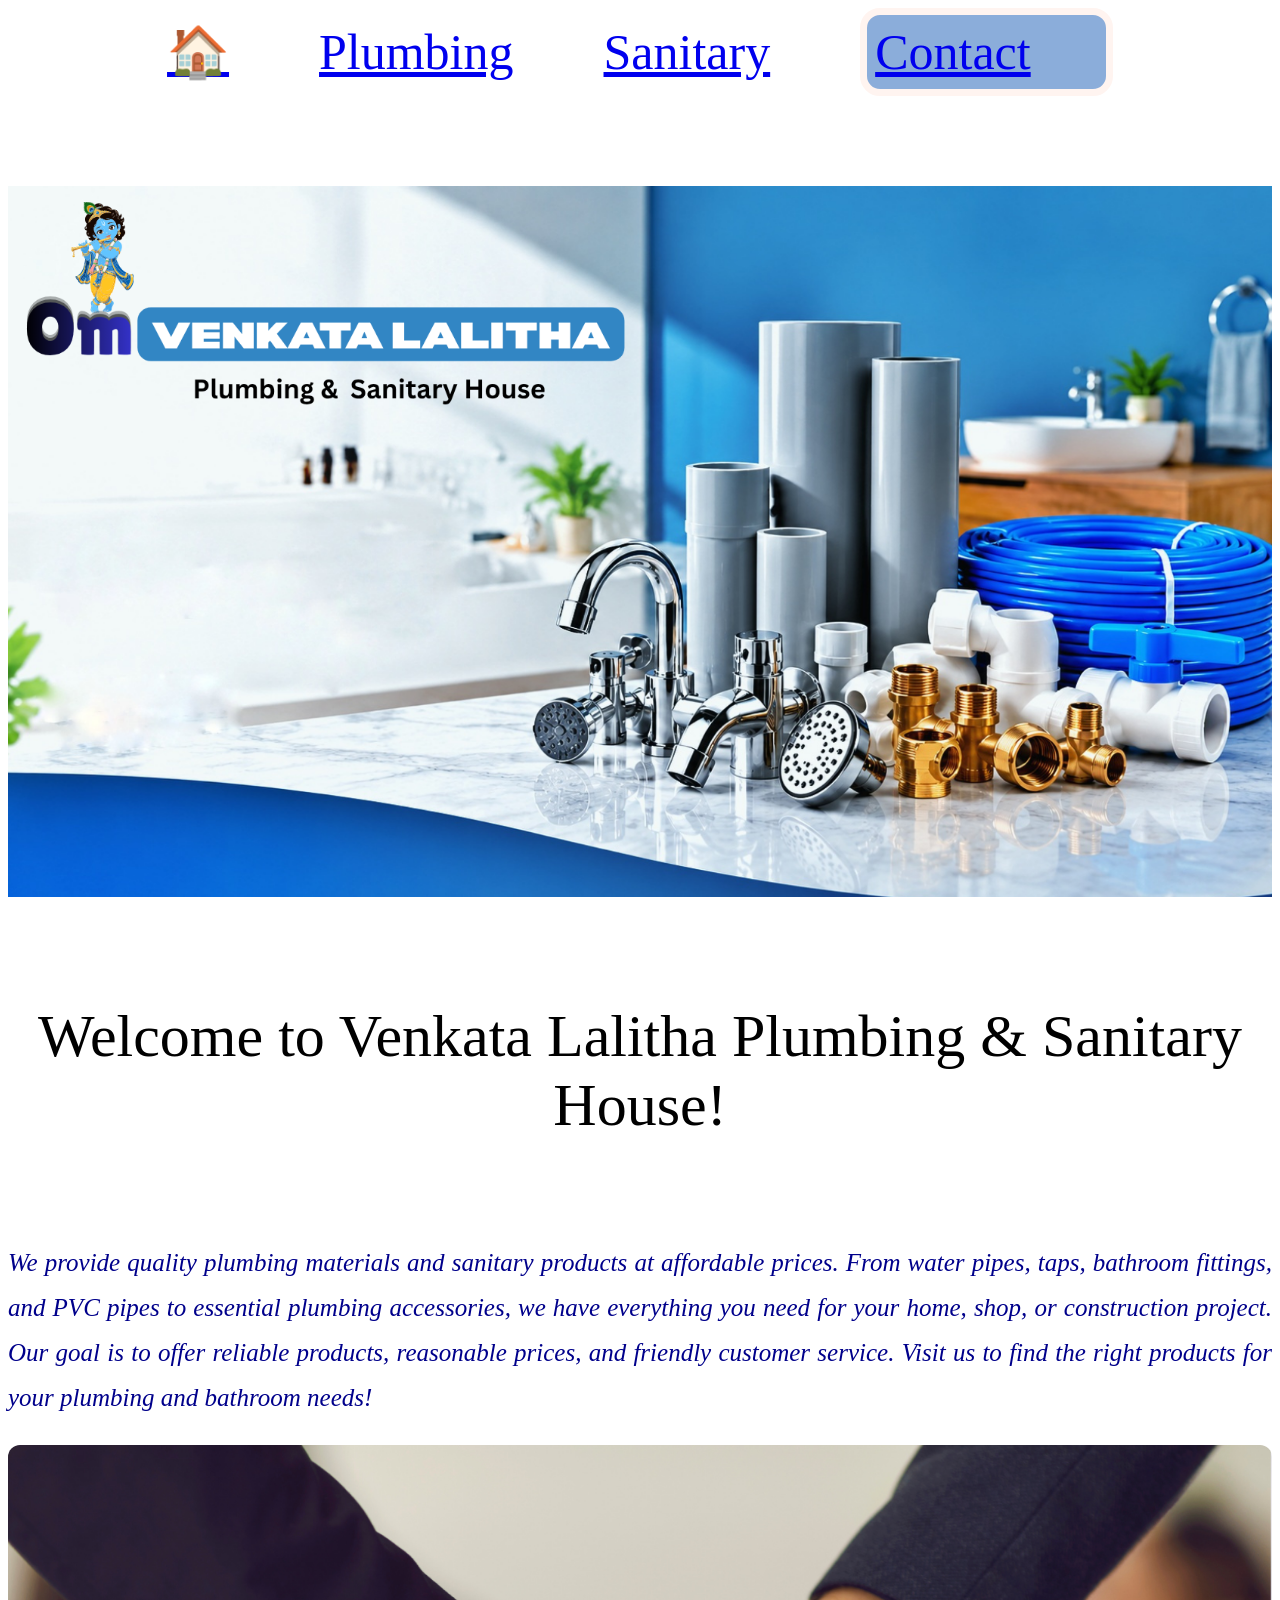
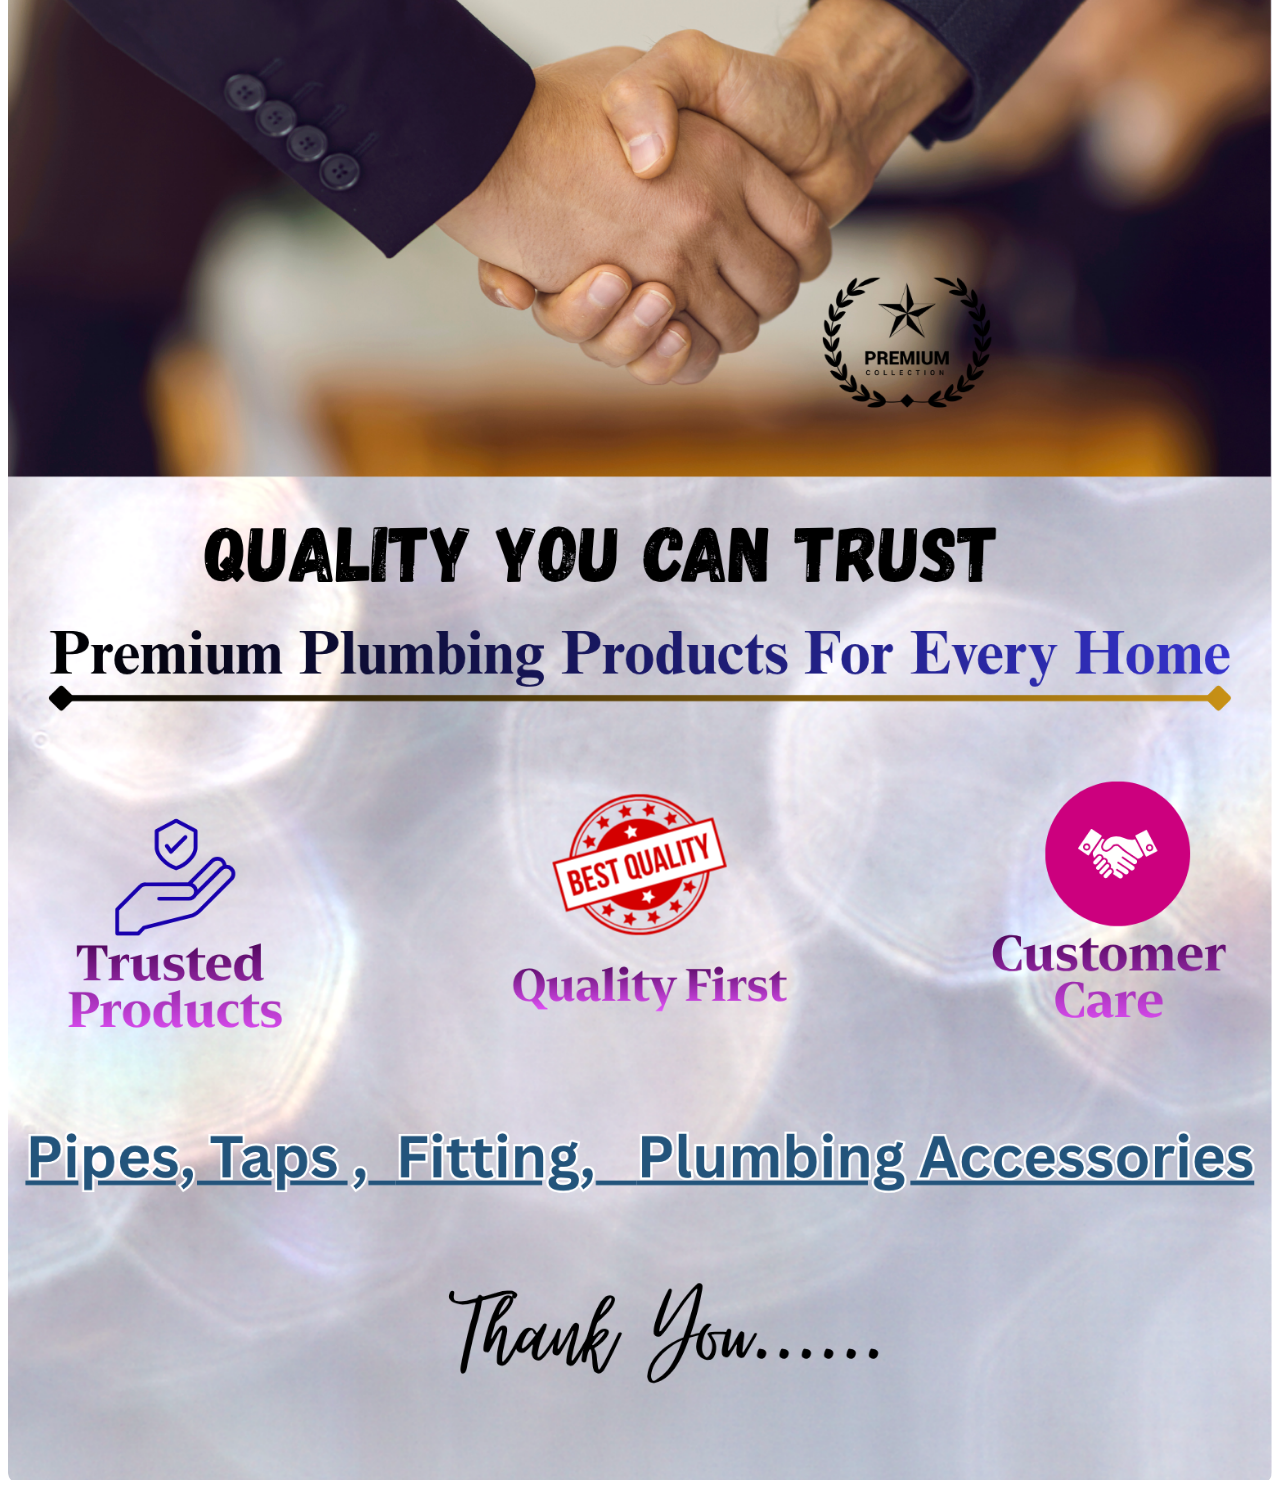
==== index.html @ 15e39480 "Update index.html" ====
<!DOCTYPE html>
<html>
    <head>
        <meta charset="UTF-8">
        <meta name="viewport"
        content="width=device-width,imtial-scale=1.0">
        <link rel="stylesheet" href="web.css">
    </head>
    <body class="body3">
        <nav class="menu">
                <div class="navbar">
                    <div class="home2">
                    <a href="index.html">🏠</a>
                    </div>
                    <div class="products3">
                    <a href="index2.html">Plumbing</a>
                    </div>
                    <div class="">
                        <a href="index3.html">Sanitary</a>
                    </div>
                    <div class="contact">
                    <a href="contact.html">Contact</a>
                    </div>
                </div>     
       </nav>
        <div class="homepage"><img src="home@@.png" alt="home"></div>
        <section class="about">
        <h5 class="info"> Welcome to Venkata Lalitha Plumbing & Sanitary House!</h5>
        <div class="para">
        <p> We provide quality plumbing materials and sanitary products at affordable prices. From water pipes, taps, bathroom fittings, and PVC pipes to essential plumbing accessories, we have everything you need for your home, shop, or construction project. Our goal is to offer reliable products, reasonable prices, and friendly customer service. Visit us to find the right products for your plumbing and bathroom needs!</p>
        </div>
        </section>
        <div class="banner">
            <img src="trustbanner.png" alt="trustbanner">
        </div>
    </body>
    <footer>
    </footer>
</html>
---- web.css ----
*{
    box-sizing: border-box;
}
img{
    max-width: 100%;
}
/* MOBILE only*/
@media screen and (max-width:768px){
.menu{
    position:fixed;
    top:0;
    left:0;
    display: flex;
    justify-content:flex-end;
    align-items:center;
    width:100%;
    height:100px;
    gap:20;
    background-color: rgb(240, 240, 240);
    padding:0 30px;
    margin:0;
    gap:20px;
    overflow:hidden;
    box-sizing: border-box;
    z-index: 1000;
    border-radius: 15px;


}
.welcome{
    font-size:60px;
    font-weight:bold;
    margin-right:auto;
    margin-left:5px;
}
.bar{
    display:flex;
    gap:80px;
    position:relative;
    justify-content: center;
    align-items: center;
    margin:0;
    width:auto;
     overflow: hidden;


}
.navbar{
        position: relative;
        top: 0;
        left: 0;
        width: 100%;
        height: auto;
        min-height: 60px;
        padding: 8px 10px;
        display: flex;
        flex-wrap: wrap;
        align-items: center;
        justify-content: space-around;
        gap: 8px;
        box-sizing: border-box;
        overflow: visible;
    }

    .navbar a {
        font-size: 16px;
        margin: 0;
        padding: 5px;
        white-space: nowrap;
    }

    .navbar img {
        width: 32px;
        height: 32px;
        object-fit: contain;
    }

.homepage{
    top:50%;
    position:relative;
    width:100%;
    height:70%;
    margin-top:90px;
    overflow: hidden;
}
.slider{
    width:100%;
    height:400px;
    overflow: hidden;
    position: relative;
    margin-top: 90px;
}
.slides{
    display: flex;
    width:100%;
    height:100%;
    animation: autoSlide 10s infinite;
}
.slide{

    width:100%;
    height:100%;
    flex:0 0 100%;
    border-radius: 30px;

}
.slide img{
    width:100%;
    height:100%;
    object-fit:cover;
    display:block;
}



@keyframes autoSlide{
    0%,20%{
        transform: translateX(0);
    }
    25%,40%{
        transform: translateX(-25%);
    }
    50%,70%{
        transform: translateX(-50%);
    }
    75%,90%{
        transform: translateX(-75%);
    }
    100%{
        transform: translateX(0);
    }
}
@media(max-width:600px){
    .slider{
        height:230px;
    }
}
.info{
    font-size: 60px;
    text-align: center;
    font-weight: 400;
}
.para{
    font-size:25px;
    line-height: 1.8;
    text-align: justify;
    color:darkblue;
    font-style: italic;
}
.home{
    color:aliceblue;
    border:2px solid;
    width:40%;
    padding:8px;
    border-radius: 20px;
    background-color:rgb(139, 173, 218);
    box-sizing: border-box;
}
.products{
    color:aliceblue;
    border:2px solid;
    width:60%;
    padding:8px;
    border-radius: 20px;
    background-color:rgb(139, 173, 218);
    box-sizing: border-box;

}
.sanitary{
     color:aliceblue;
    border:2px solid;
    width:60%;
    padding:8px;
    border-radius: 20px;
    background-color:rgb(139, 173, 218);
    box-sizing: border-box;
}
.contact{
    color:rgb(255, 244, 240);
    border:7px solid;
    width:60%;
    padding:8px;
    border-radius: 20px;
    background-color:rgb(139, 173, 218);

}
.ourproducts{
    position: relative;
    text-align: center;
    font-size:50px;
    font-weight: bolder;
    background-color: #9c13ca;
    color:white;
    border-radius:black;
    margin:0;
    top:-98px;
    width:1510px;
    left:-20px;
}.product2{
    gap:20px;
    width:100%;
    box-sizing:border-box;

}
.images1{
    margin-top: 0%;
    width:100%;
    padding:20px ;
    box-sizing: border-box;
}
.images{
    display: flex;
    justify-content: center;
    align-items: center;
    gap:20px;
    flex-wrap: wrap;
    overflow: hidden;
    border-radius: 25px;
}
.images img{
    width:250px;
    height:200px;
    object-fit:contain;
    border-radius: 15px;
    overflow: hidden;
    border-radius: 25px;


}
.banner{
    width:500px;
    height:auto;
    object-fit: cover;
    display: block;
    border-radius: 12px;

}
.contact-section{
    width:100%;
    height:70%;
    align-items: center;
    margin:0;
}
.chat{
    background: rgb(232, 226, 234);
    color:rgb(59, 5, 240);
    border-radius: 20px;
    padding:10px;
    border-color: azure;
    font-weight: bold;
}
.chat1{
    position: relative;

    top:550px;
    right:-300px;
    margin-right:-330px;

}
.body1{
    background-color:#410a46;
    overflow: hidden;
}
.contact-info{
    position: relative;
    align-items: center;
    left:300px;
    top:-100px;
    width:800px;
    height: 250px;
    padding:30px;
    text-align: center;
    background:rgba(255,255,255,0.15);
    backdrop-filter:blur(12px);
    -webkit-backdrop-filter:blur(12px);
    border:1px solid rgba(255,255,255,0.15);
    border-radius: 20px;
    box-shadow: 0 8px 32px rgba(0,7,8,05);
    color:white;
    font-size: medium;
    font-size: bold;

}
.contactus{
    position: relative;
    top:100px;
    left:600px;
}
.info2{
    font-size: 25px;
    font-weight: bold;
}
.w{
    font-size: larger;
    font-weight: bold;
}
.sani12{
    position: relative;
    width: auto;
    height:fit-content;
}
.slide img:nth-child(2){
    width:100%;
    height:600px;
    object-fit: cover;
}
.body2{
    background-color: #549dd9;
}
.images img {
    width: 100%;
    height: 200px;
    object-fit: contain;
    display: block;
}
}
/* Tablet */

    .images {
        grid-template-columns: repeat(2, minmax(0, 1fr));
        gap: 12px;
        padding: 12px;
    }@media (max-width: 768px) {

    .images img {
        height: 160px;
    }
}







/* Products layout - Laptop */
menu{
    position:fixed;
    top:0;
    left:0;
    display: flex;
    justify-content:flex-end;
    align-items:center;
    width:100%;
    height:100px;
    gap:20;
    background-color: rgb(240, 240, 240);
    padding:0 30px;
    margin:0;
    gap:20px;
    overflow:hidden;
    box-sizing: border-box;
    z-index: 1000;
    border-radius: 15px;


}.welcome{
    position:fixed;
    font-size:60px;
    font-weight:bold;
    margin-right:auto;
    margin-left:90px;
    top:-10px;
}
.bar{
    display:flex;
    gap:80px;
    position:relative;
    justify-content: center;
    align-items: center;
    margin:0;


}
.navbar{
    display: flex;
    justify-content: center;
    align-items: center;
    gap:90px;
    font-size: 50px;
}
.homepage{
    top:50%;
    position:relative;
    width:100%;
    height:70%;
    margin-top:90px;
    overflow: hidden;
}
.slider{
    width:100%;
    height:400px;
    overflow: hidden;
    position: relative;
    margin-top: 90px;
}
.slides{
    display: flex;
    width:100%;
    height:100%;
    animation: autoSlide 10s infinite;
}
.slide{

    min-width:0;
    height:100%;
    flex:0 0 100%;

}
.slide img{
    width:100%;
    height:100%;
    object-fit:cover;
    display:block;
}



@keyframes autoSlide{
    0%,20%{
        transform: translateX(0);
    }
    25%,40%{
        transform: translateX(-25%);
    }
    50%,70%{
        transform: translateX(-50%);
    }
    75%,90%{
        transform: translateX(-75%);
    }
    100%{
        transform: translateX(0);
    }
}
@media(max-width:600px){
    .slider{
        height:230px;
    }
}
.info{
    font-size: 60px;
    text-align: center;
    font-weight: 400;
}
.para{
    font-size:25px;
    line-height: 1.8;
    text-align: justify;
    color:darkblue;
    font-style: italic;
}
.home{
    color:aliceblue;
    border:2px solid;
    width:20%;
    padding:8px;
    border-radius: 20px;
    background-color:rgb(139, 173, 218);
    box-sizing: border-box;
}
.products{
    color:aliceblue;
    border:2px solid;
    width:20%;
    padding:8px;
    border-radius: 20px;
    background-color:rgb(139, 173, 218);
    box-sizing: border-box;

}
.sanitary{
     color:aliceblue;
    border:2px solid;
    width:20%;
    padding:8px;
    border-radius: 20px;
    background-color:rgb(139, 173, 218);
    box-sizing: border-box;
}
.contact{
    color:rgb(255, 244, 240);
    border:7px solid;
    width:20%;
    padding:8px;
    border-radius: 20px;
    background-color:rgb(139, 173, 218);

}
.ourproducts{
    position: relative;
    text-align: center;
    font-size:50px;
    font-weight: bolder;
    background-color: #9c13ca;
    color:white;
    border-radius:black;
    margin:0;
    top:-98px;
    width:1510px;
    left:-20px;
}.product2{
    gap:20px;
    width:100%;
    box-sizing:border-box;

}
.images1{
    margin-top: 0%;
    width:100%;
    padding:20px ;
    box-sizing: border-box;
}
.images{
    display: flex;
    justify-content: center;
    align-items: center;
    gap:20px;
    flex-wrap: wrap;
    overflow: hidden;
    border-radius: 25px;
}
.images img{
    width:250px;
    height:200px;
    object-fit:contain;
    border-radius: 15px;
    overflow: hidden;
    border-radius: 25px;


}
.banner{
    width:100%;
    height:auto;
    object-fit: cover;
    display: block;
    border-radius: 12px;
    overflow: hidden;

}
.contact-section{
    width:100%;
    height:70%;
    align-items: center;
    margin:0;
}
.chat{
    background: rgb(232, 226, 234);
    color:rgb(59, 5, 240);
    border-radius: 20px;
    padding:10px;
    border-color: azure;
    font-weight: bold;
}
.chat1{
    position: relative;

    top:-50px;
    right:-300px;
    margin-right:-330px;

}
.body1{
    background-color:#410a46;
    overflow: hidden;
}
.contact-info{
    position: relative;
    align-items: center;
    left:300px;
    top:150px;
    width:800px;
    height: 250px;
    padding:30px;
    text-align: center;
    background:rgba(255,255,255,0.15);
    backdrop-filter:blur(12px);
    -webkit-backdrop-filter:blur(12px);
    border:1px solid rgba(255,255,255,0.15);
    border-radius: 20px;
    box-shadow: 0 8px 32px rgba(0,7,8,05);
    color:white;
    font-size: medium;
    font-size: bold;

}
.contactus{
    position: relative;
    top:100px;
    left:600px;
}
.info2{
    font-size: 25px;
    font-weight: bold;
}
.w{
    font-size: larger;
    font-weight: bold;
}
.sani12{
    position: relative;
    width: auto;
    height:fit-content;
}
.slide img:nth-child(2){
    width:100%;
    height:600px;
    object-fit: cover;
}
.body2{
    background-color: #549dd9;
}
.images img {
    width: 100%;
    height: 200px;
    object-fit: contain;
    display: block;
}
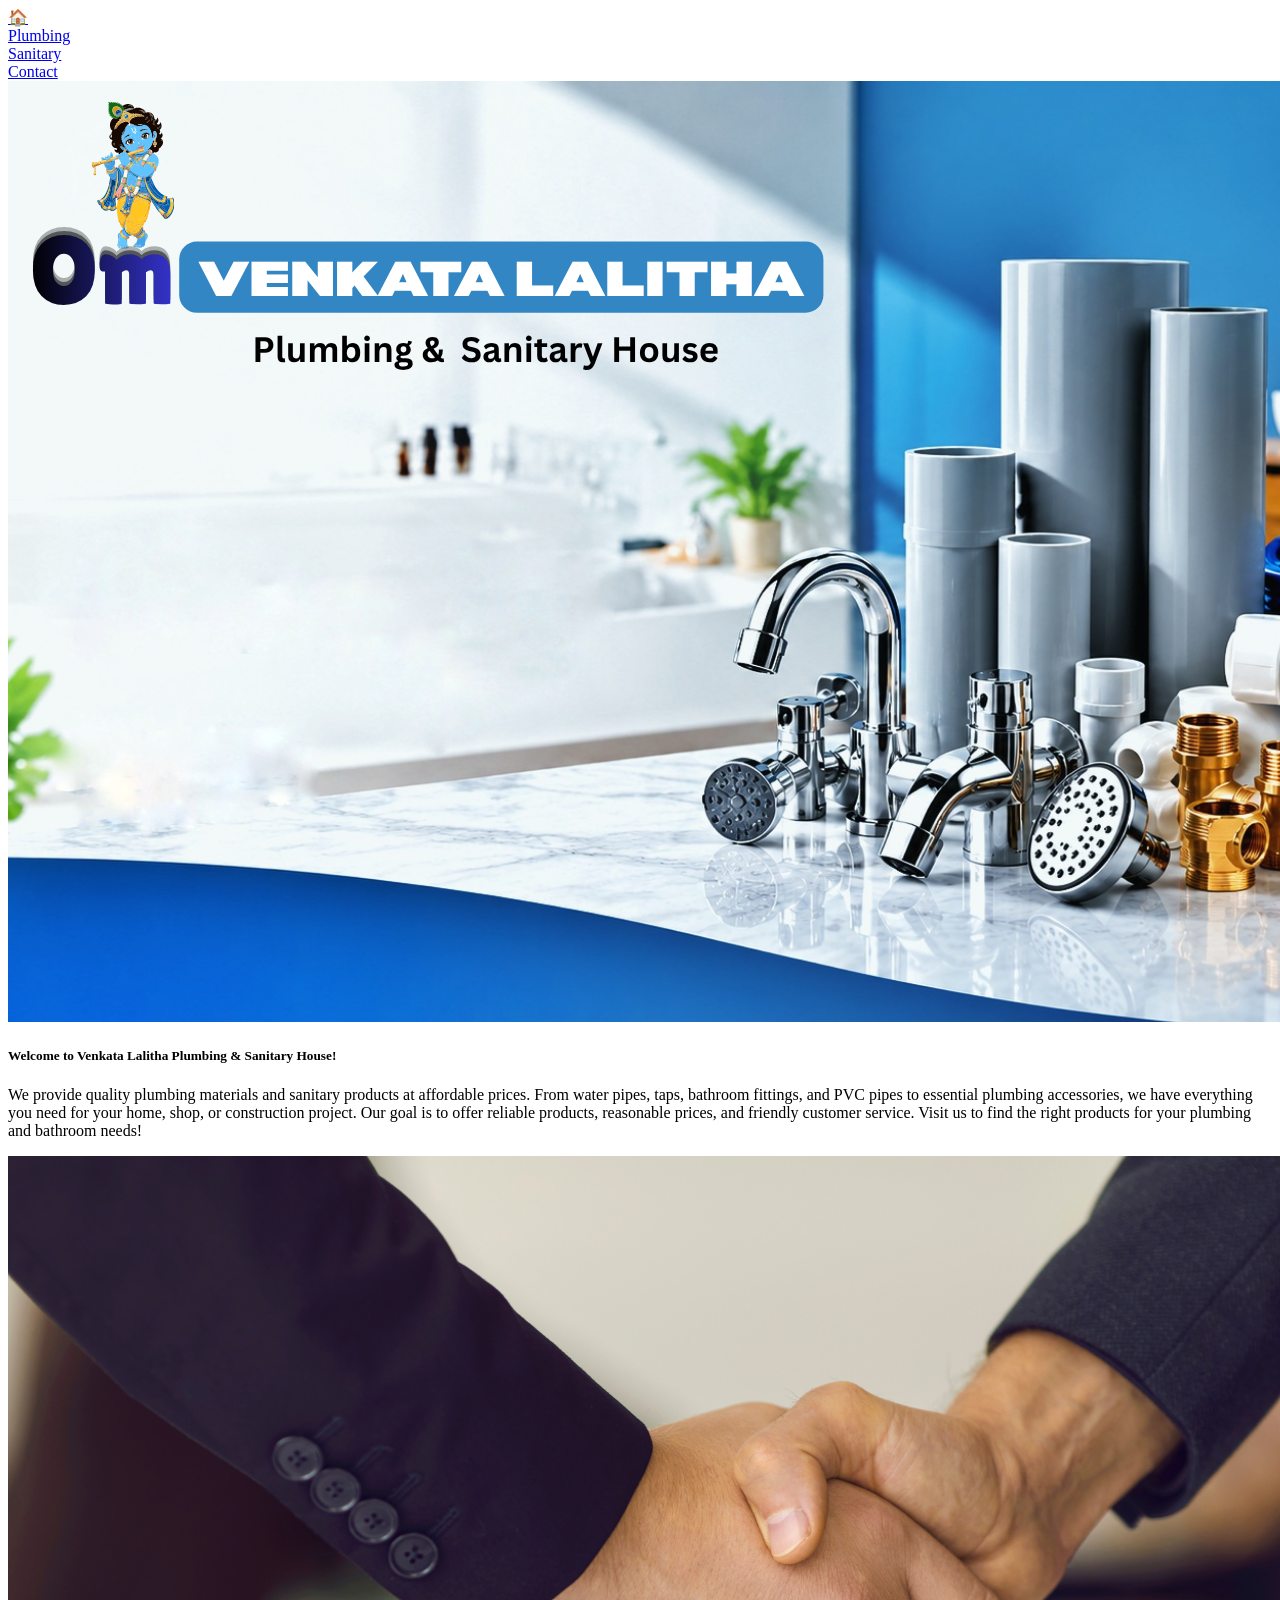
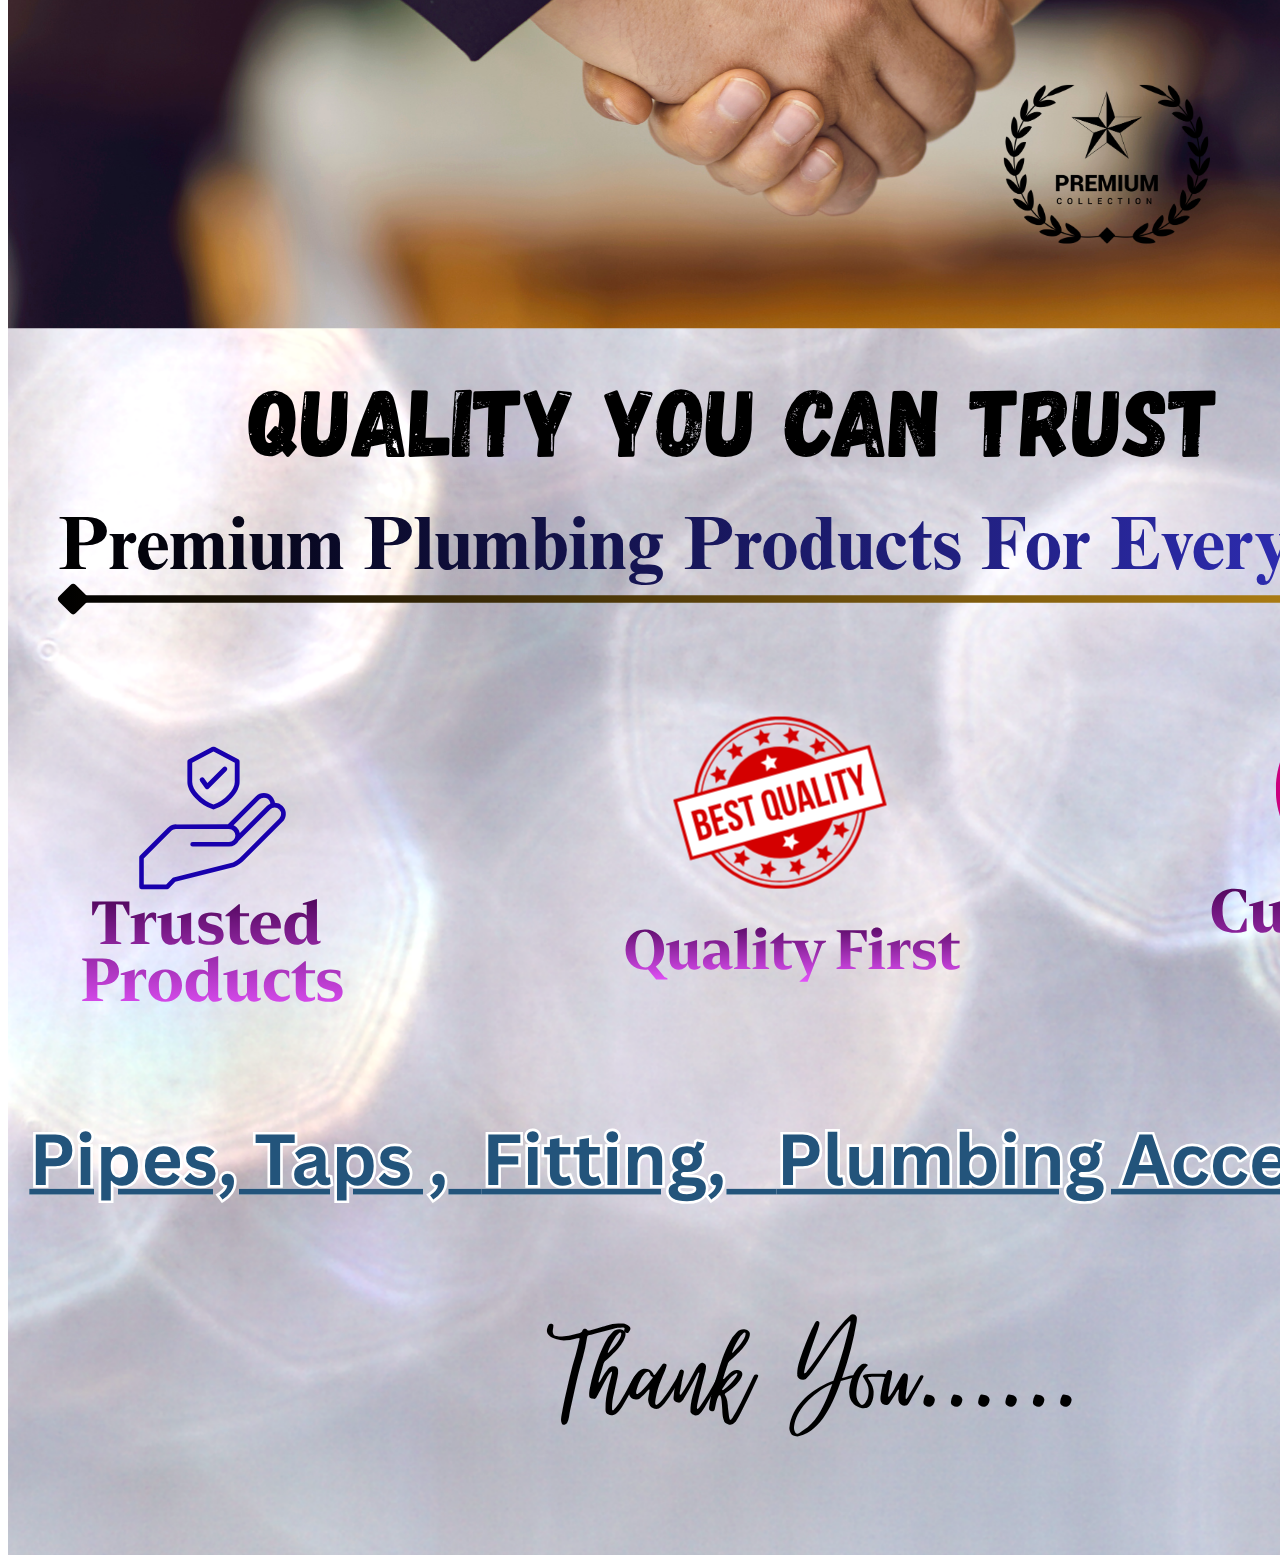
==== commit f009b761: "Update index.html" ====
--- a/index.html
+++ b/index.html
@@ -1,9 +1,8 @@
 <!DOCTYPE html>
 <html>
     <head>
-        <meta charset="UTF-8">
-        <meta name="viewport"
-        content="width=device-width,imtial-scale=1.0">
+       <meta name="viewport"
+        content="width=device-width,initial-scale=1.0">
         <link rel="stylesheet" href="web.css">
     </head>
     <body class="body3">
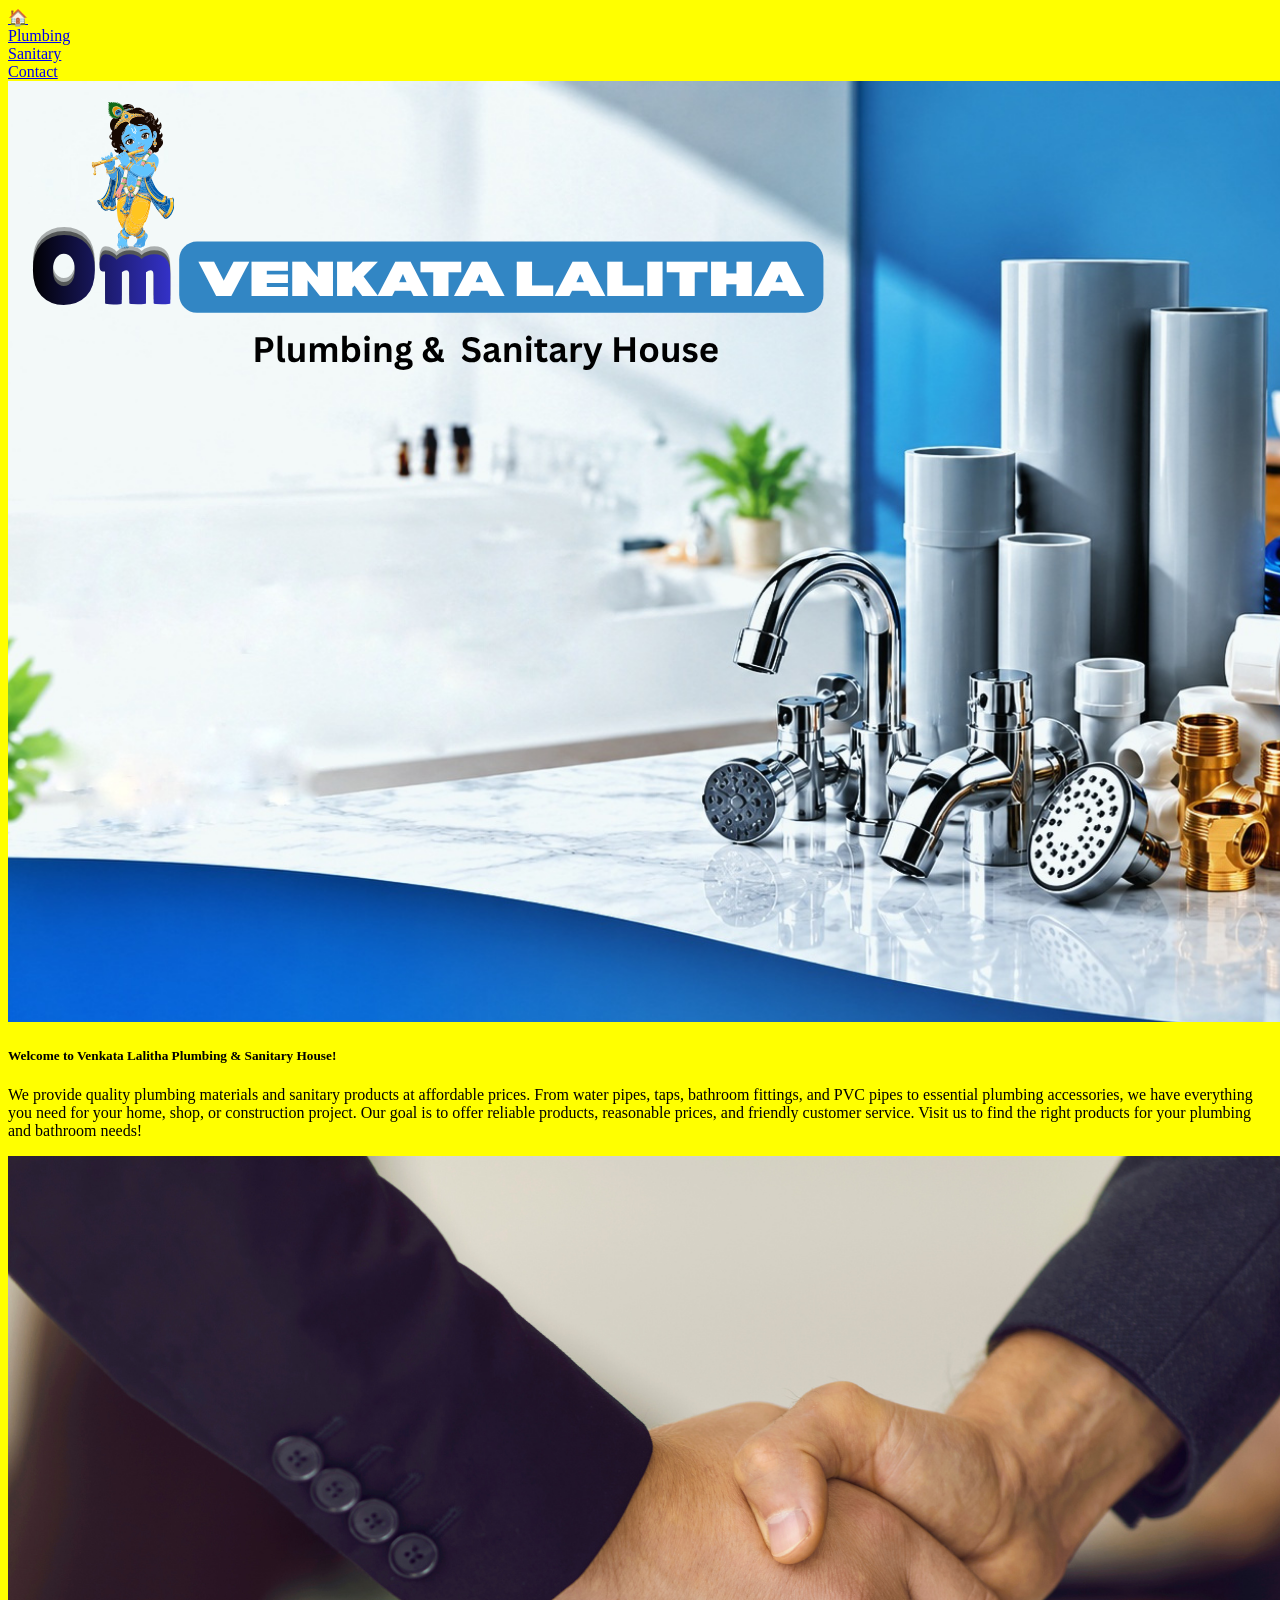
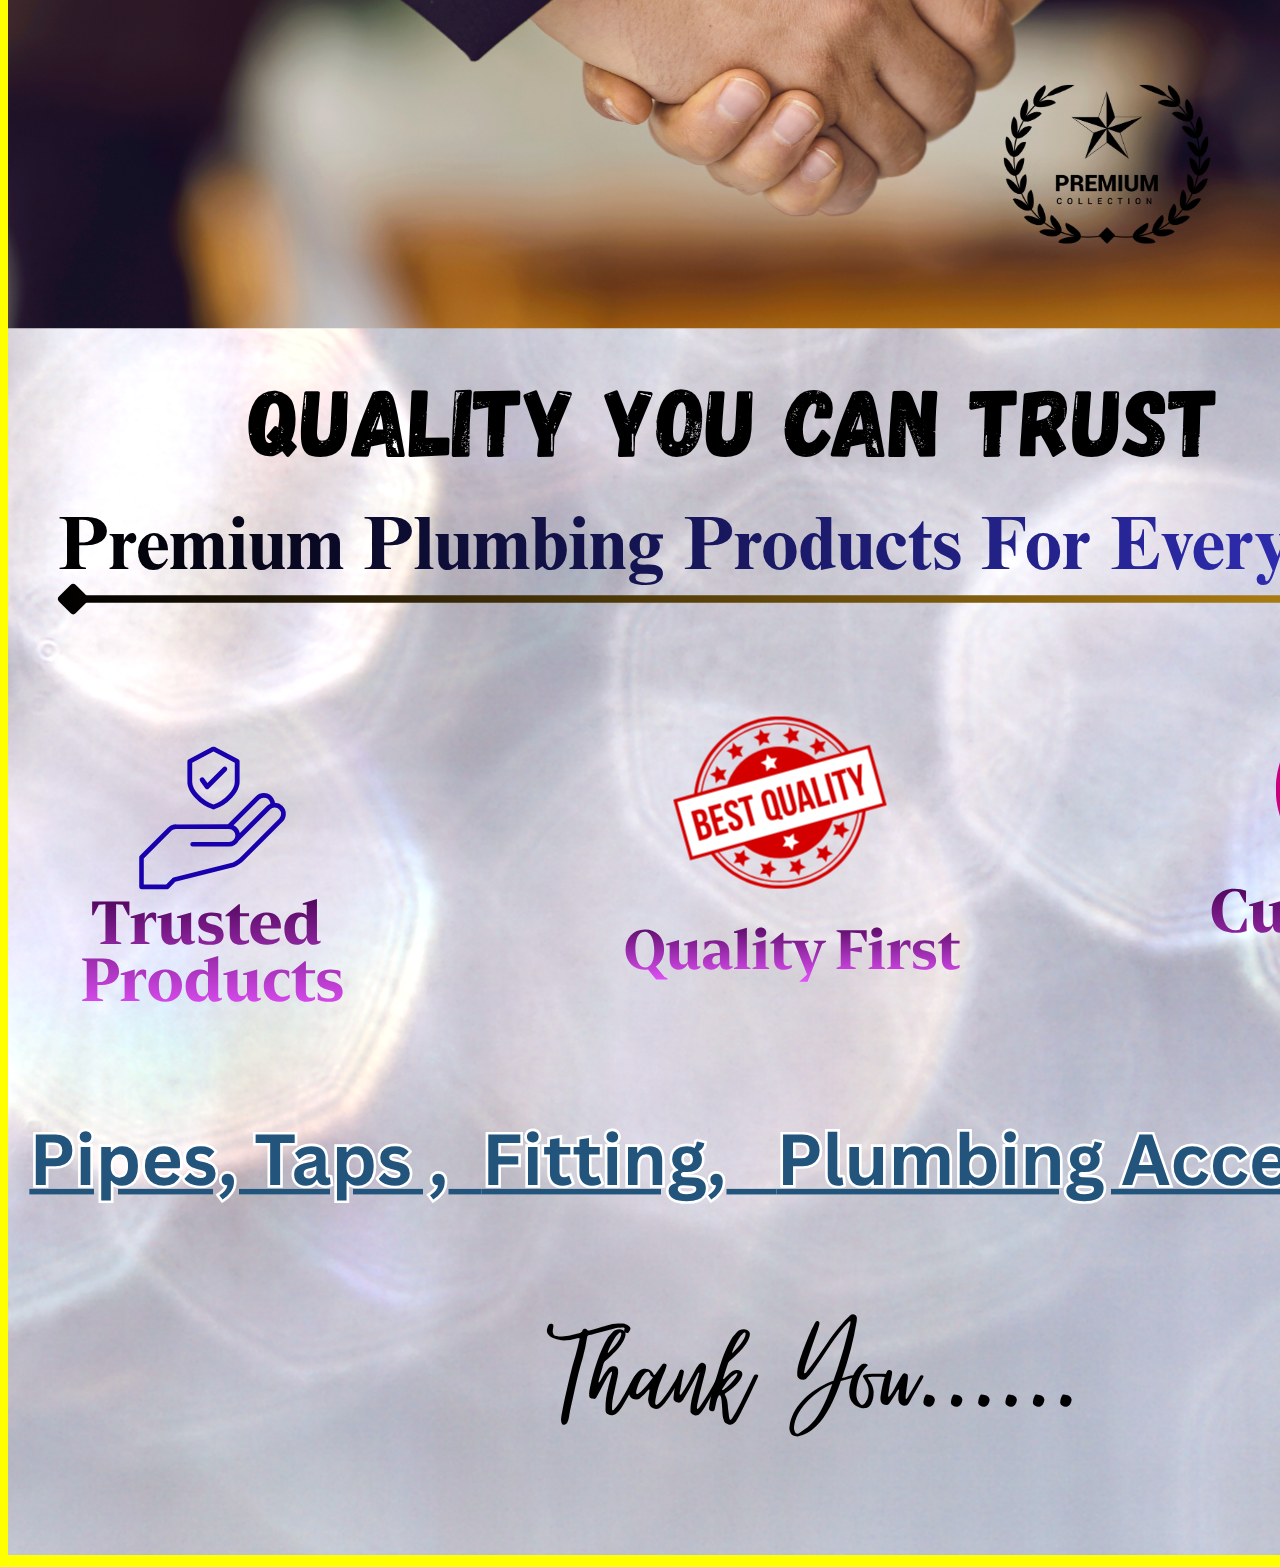
==== commit ddd123c0: "Update index.html" ====
--- a/index.html
+++ b/index.html
@@ -3,26 +3,37 @@
     <head>
        <meta name="viewport"
         content="width=device-width,initial-scale=1.0">
-        <link rel="stylesheet" href="web.css">
+        <link rel="stylesheet" href="satya.css">
     </head>
     <body class="body3">
-        <nav class="menu">
-                <div class="navbar">
-                    <div class="home2">
+        <nav class="navbar">
+                <div class="sub">
+                    <div class="nav">
+                        <div class="home">
                     <a href="index.html">🏠</a>
+                        </div>    
                     </div>
-                    <div class="products3">
+                    
+                    <div class="nav">
+                         <div class="plumbing">
                     <a href="index2.html">Plumbing</a>
+                         </div>
                     </div>
-                    <div class="">
+                    
+                    <div class="nav">
+                         <div class="sanitary">
                         <a href="index3.html">Sanitary</a>
+                         </div>
                     </div>
-                    <div class="contact">
+                    
+                    <div class="nav">
+                         <div class="contact">
                     <a href="contact.html">Contact</a>
+                         </div>
                     </div>
                 </div>     
        </nav>
-        <div class="homepage"><img src="home@@.png" alt="home"></div>
+        <div class="homepage"><img src="home@@.png" alt="homepage"></div>
         <section class="about">
         <h5 class="info"> Welcome to Venkata Lalitha Plumbing & Sanitary House!</h5>
         <div class="para">
--- a/satya.css
+++ b/satya.css
@@ -0,0 +1,54 @@
+@media screen and (max-width:768px){
+*{
+    box-sizing: border-box;
+}
+    img{
+    max-width: 100%;
+}
+    .navbar{
+        width:100%;
+        height:auto;
+        padding:12px 5px;
+        box-sizing:border-box;
+        margin:0;
+        background-color:red:
+    }
+    .sub{
+        display:flex;
+        flex-direction:row;
+        justify-content:space-around;
+        align-items:center;
+        gap:10px;
+        margin:0;
+        box-sizing:border-box;
+    }
+    .sub> div{
+        flex:0 1 auto;
+        min-width:0;
+        text-align:center;
+    }
+    .sub a{
+        font-size:12px;
+        white-space:nowrap;
+        text-decoration:none;
+        display:inline-block;
+        color:white;
+    }
+    .sub nav{
+        font-size:20px;
+    }
+    .para{
+        font-size:10px;
+    }
+    body{
+        background-color:yellow !important;
+    }
+
+    
+
+    
+        
+}
+body{
+        background-color:yellow !important;
+    }
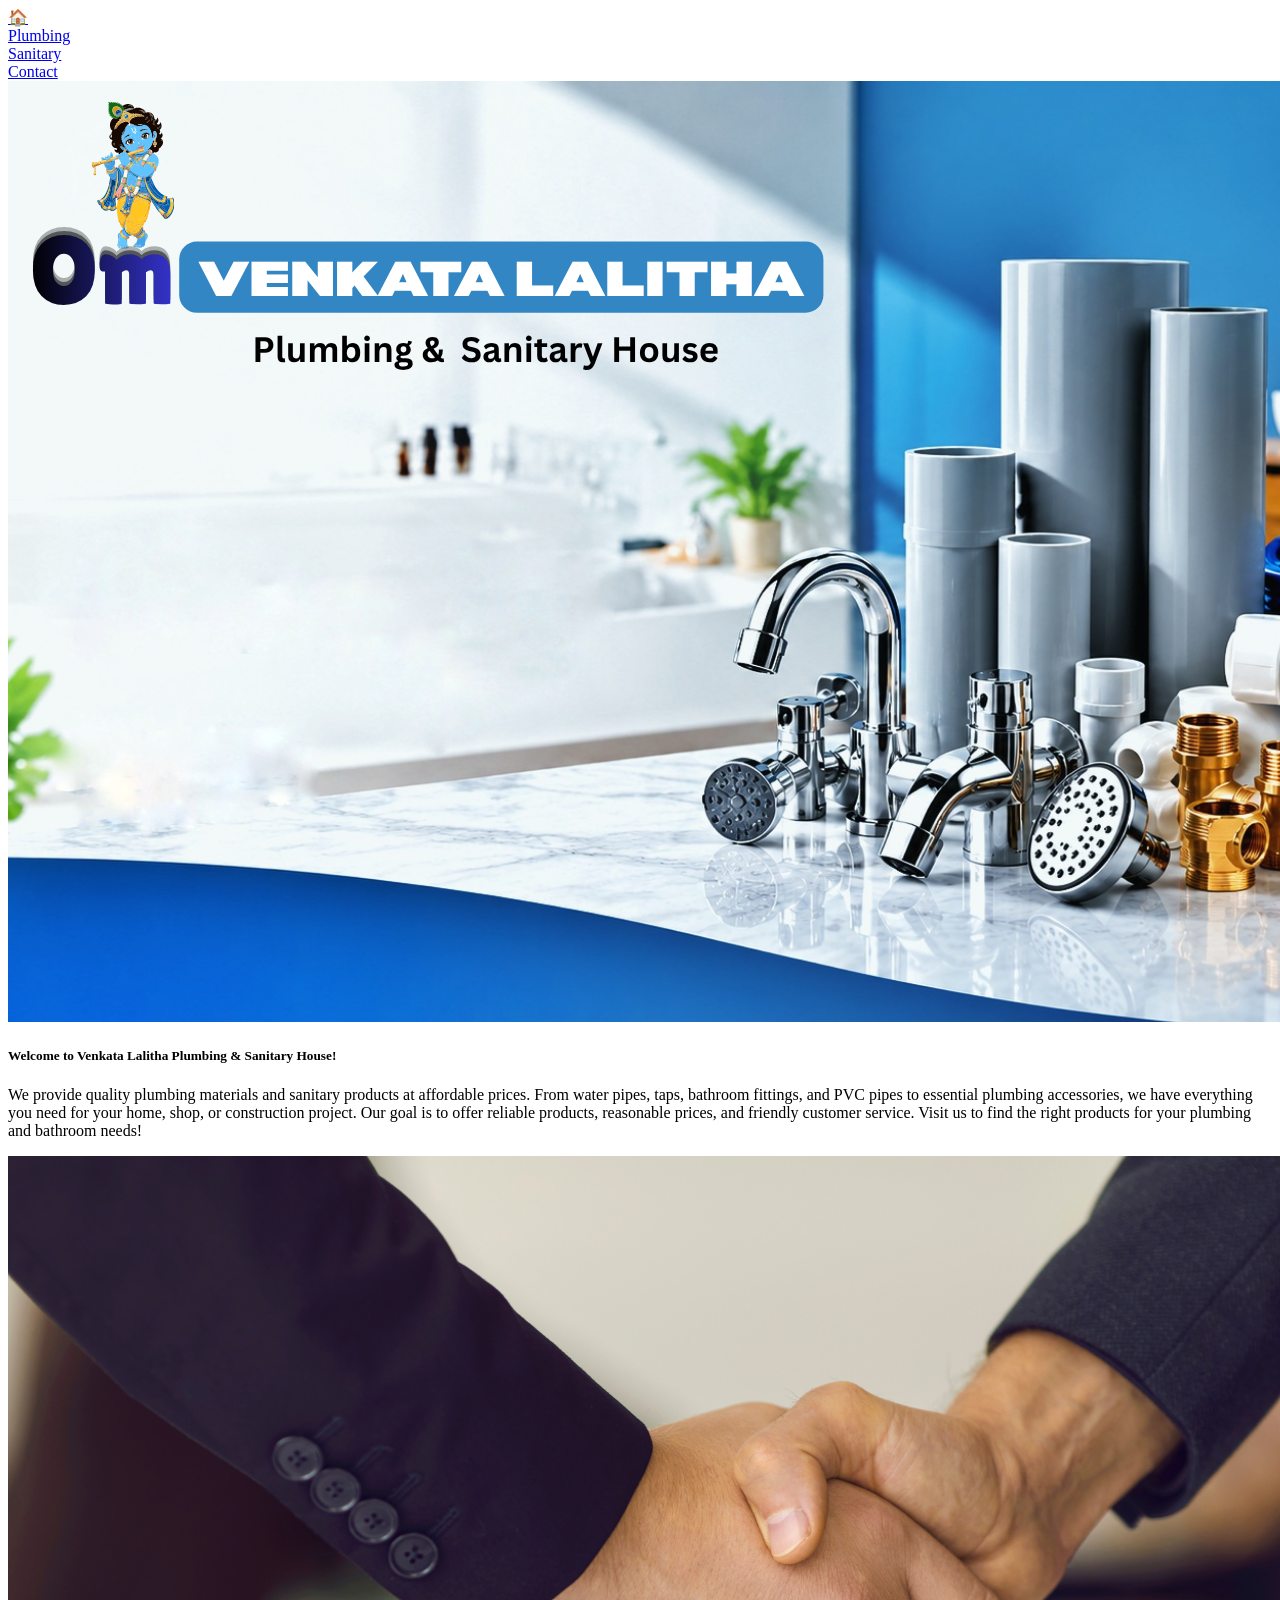
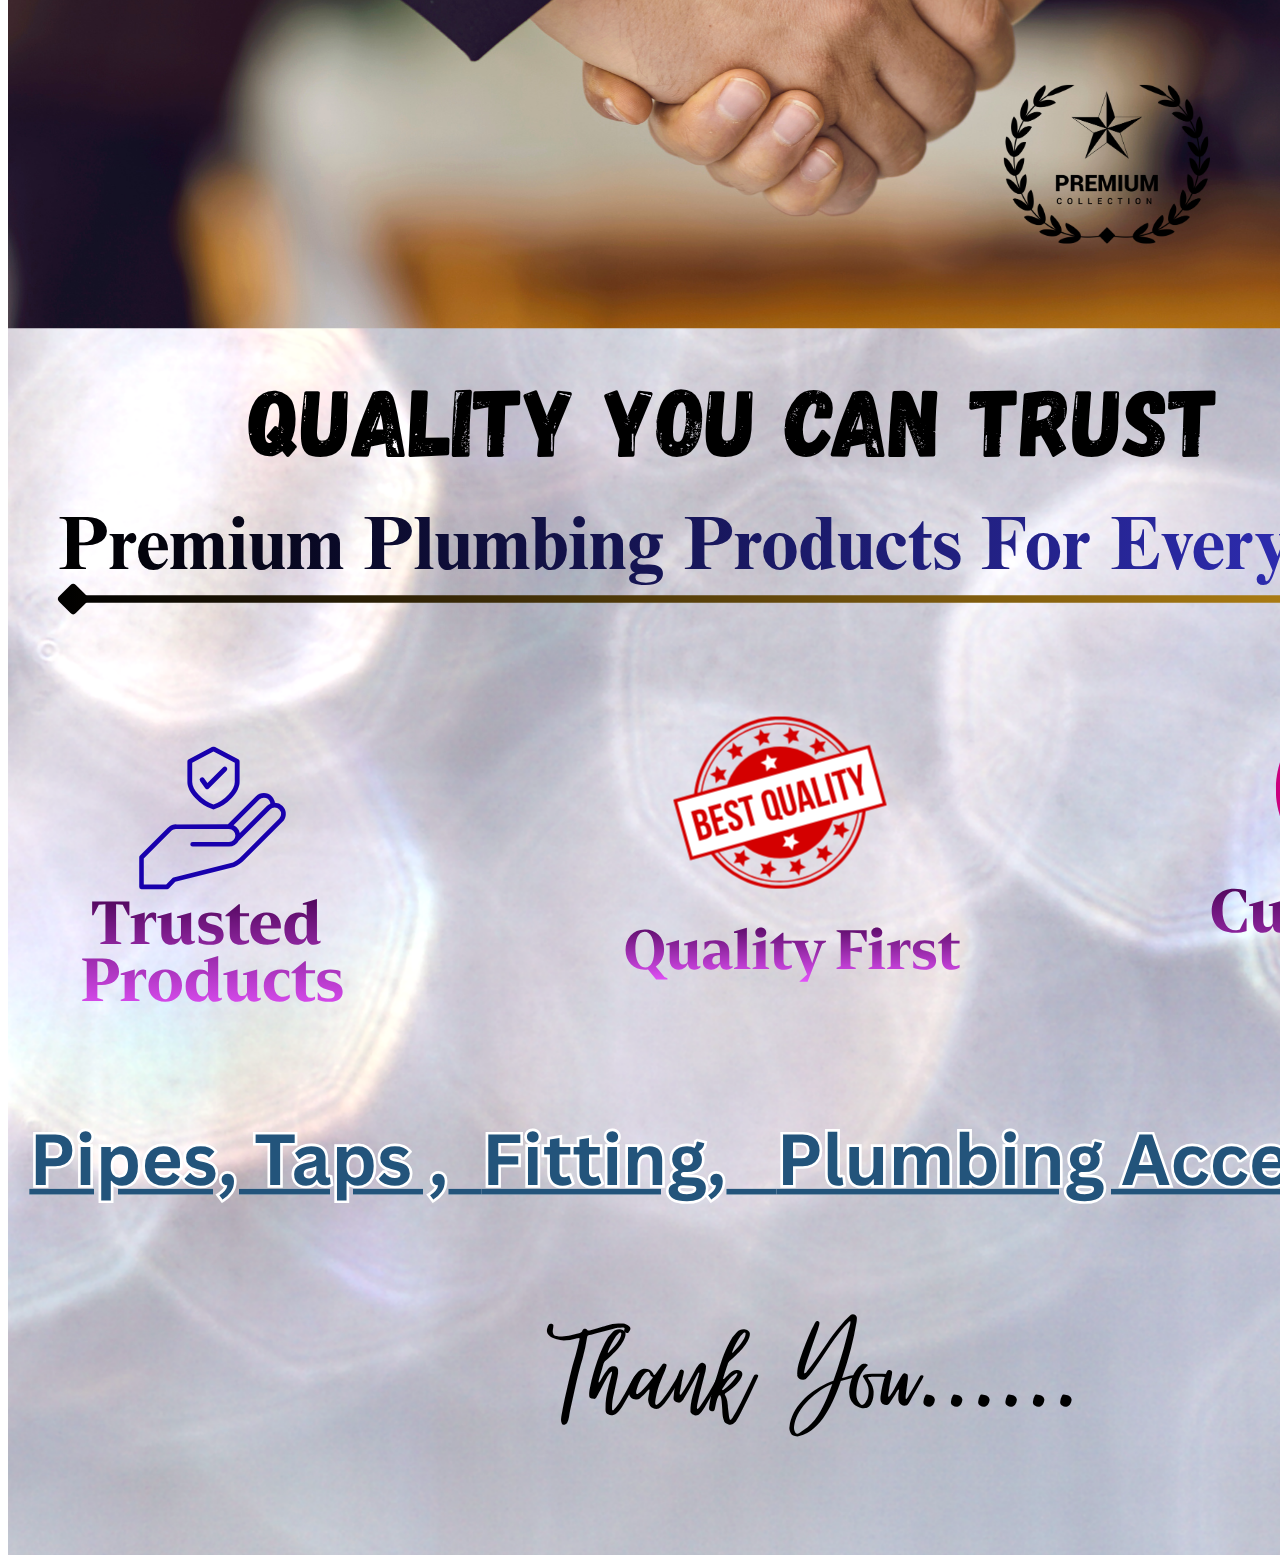
==== commit 421036a1: "Update index.html" ====
--- a/index.html
+++ b/index.html
@@ -15,19 +15,19 @@
                     </div>
                     
                     <div class="nav">
-                         <div class="plumbing">
+                         <div class="">
                     <a href="index2.html">Plumbing</a>
                          </div>
                     </div>
                     
                     <div class="nav">
-                         <div class="sanitary">
+                         <div class="">
                         <a href="index3.html">Sanitary</a>
                          </div>
                     </div>
                     
                     <div class="nav">
-                         <div class="contact">
+                         <div class="">
                     <a href="contact.html">Contact</a>
                          </div>
                     </div>
--- a/satya.css
+++ b/satya.css
@@ -11,7 +11,8 @@
         padding:12px 5px;
         box-sizing:border-box;
         margin:0;
-        background-color:red:
+        background-color:white;
+        position:fixed;
     }
     .sub{
         display:flex;
@@ -32,23 +33,169 @@
         white-space:nowrap;
         text-decoration:none;
         display:inline-block;
-        color:white;
+        color:darkblue;
+        border:black;
     }
     .sub nav{
         font-size:20px;
     }
     .para{
         font-size:10px;
-    }
-    body{
-        background-color:yellow !important;
-    }
-
-    
+        color:purple;
+    }
+    .slider{
+    width:100%;
+    height:400px;
+    overflow: hidden;
+    position: relative;
+    margin-top: 90px;
+}
+.slides{
+    display: flex;
+    width:100%;
+    height:100%;
+    animation: autoSlide 10s infinite;
+}
+.slide{
+
+    width:100%;
+    height:100%;
+    flex:0 0 100%;
+    border-radius: 30px;
+
+}
+.slide img{
+    width:100%;
+    height:100%;
+    object-fit:cover;
+    display:block;
+}
+
+
+
+@keyframes autoSlide{
+    0%,20%{
+        transform: translateX(0);
+    }
+    25%,40%{
+        transform: translateX(-25%);
+    }
+    50%,70%{
+        transform: translateX(-50%);
+    }
+    75%,90%{
+        transform: translateX(-75%);
+    }
+    100%{
+        transform: translateX(0);
+    }
+}
+@media(max-width:600px){
+    .slider{
+        height:230px;
+    }
+}
+.images{
+    display:grid;
+    grid-template-coloumns:repeat(2,minmax(0,1fr));
+    align-items: center;
+    gap:10px;
+    padding:10px;
+    box-sizing:border-box;
+    flex-wrap: wrap;
+    overflow: hidden;
+}
+.images img{
+    width:100%;
+    height:150px;
+    object-fit:contain;
+    border-radius: 15px;
+    overflow: hidden;
+    border-radius: 20px;
+    display:block;
+}
+.contact-info{
+    position: relative;
+    align-items: center;
+    left:300px;
+    top:-100px;
+    width:800px;
+    height: 250px;
+    padding:30px;
+    text-align: center;
+    background:rgba(255,255,255,0.15);
+    backdrop-filter:blur(12px);
+    -webkit-backdrop-filter:blur(12px);
+    border:1px solid rgba(255,255,255,0.15);
+    border-radius: 20px;
+    box-shadow: 0 8px 32px rgba(0,7,8,05);
+    color:white;
+    font-size: medium;
+    font-size: bold;
+    font-color:black;
+}
+    .plumbing{
+    color:aliceblue;
+    border:2px solid;
+    width:20%;
+    padding:8px;
+    border-radius: 20px;
+    background-color:rgb(139, 173, 218);
+    box-sizing: border-box;
+
+}
+.sanitary{
+     color:aliceblue;
+    border:2px solid;
+    width:20%;
+    padding:8px;
+    border-radius: 20px;
+    background-color:rgb(139, 173, 218);
+    box-sizing: border-box;
+}
+.contact{
+    color:rgb(255, 244, 240);
+    border:7px solid;
+    width:20%;
+    padding:8px;
+    border-radius: 20px;
+    background-color:rgb(139, 173, 218);
+
+}
+.ourproducts{
+    position: relative;
+    text-align: center;
+    font-size:50px;
+    font-weight: bolder;
+    background-color: #9c13ca;
+    color:white;
+    border-radius:black;
+    margin:10px 0;
+    top:-98px;
+    width:100%;
+    max-width:100%;
+    top:0;
+    left:-20px;
+    box-sizing:border-box;
+    padding:12px 5px;
+    font-size:25px; 
+    animation:colorChange 5s infinite alternate;  
+}
+    @keyframes colorChange{
+        0%{background-color:purple;}
+        15%{background-color:blue;}
+        35%{background-color:skyblue;}
+        55%{background-color:pink;}
+        75%{background-color:red;}
+        95%{background-color:orange;}
+        100%{background-color:darkblue;}
+    }     
+     
+
+
+
+
 
     
         
 }
-body{
-        background-color:yellow !important;
-    }
